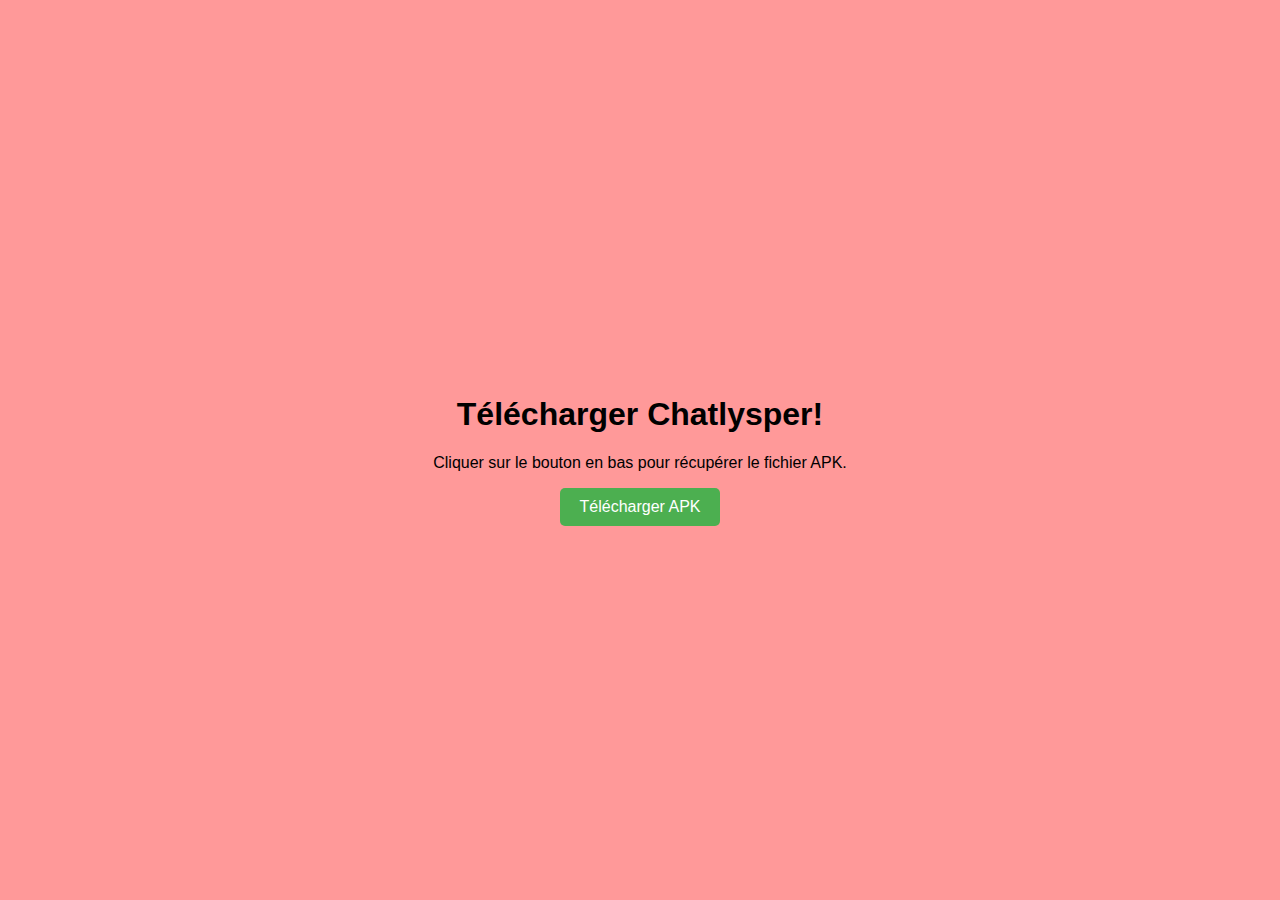
==== index.html @ 8d35b0d4 "change" ====
<!DOCTYPE html>
<html lang="fr">
<head>
<meta charset="UTF-8">
<meta name="viewport" content="width=device-width, initial-scale=1.0">
<title>APK Download</title>
<link rel="stylesheet" type="text/css" href="styles.css">
<script src="scripts.js" defer></script>
</head>
<body>
<div class="container">
  <h1>Télécharger Chatlysper!</h1>
  <p>Cliquer sur le bouton en bas pour récupérer le fichier APK.</p>
  <a class="download-btn" href="app-armeabi-v7a-release.apk" download>Télécharger APK</a>
</div>
</body>
</html>
---- styles.css ----
body {
    font-family: Arial, sans-serif;
    background-color: #f0f0f0;
    margin: 0;
    padding: 0;
    display: flex;
    justify-content: center;
    align-items: center;
    height: 100vh;
  }
  
  .container {
    text-align: center;
  }
  
  .download-btn {
    background-color: #4CAF50;
    color: white;
    padding: 10px 20px;
    text-align: center;
    text-decoration: none;
    display: inline-block;
    font-size: 16px;
    border-radius: 5px;
  }
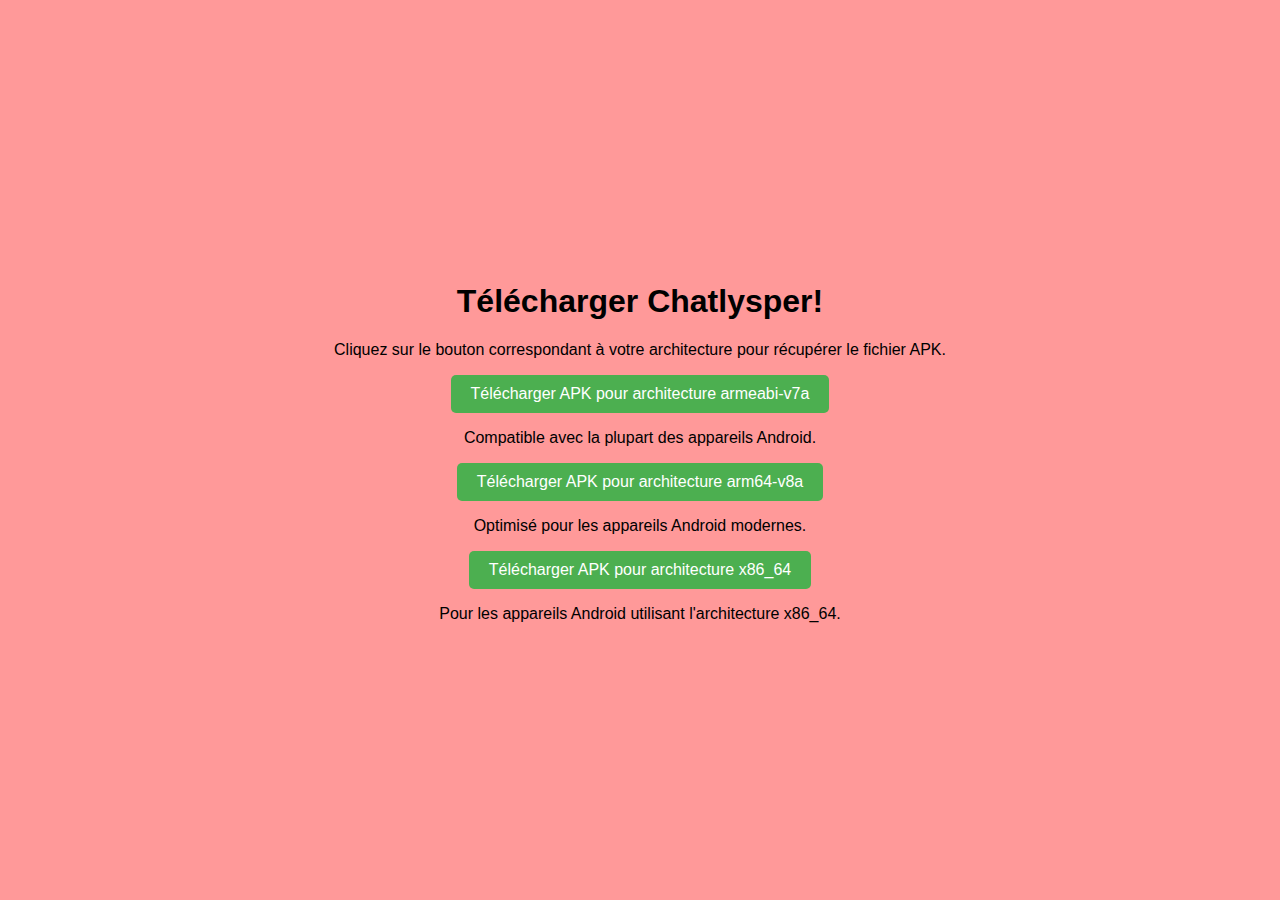
==== commit c6ef13f0: "New APKs" ====
--- a/index.html
+++ b/index.html
@@ -1,17 +1,28 @@
 <!DOCTYPE html>
 <html lang="fr">
 <head>
-<meta charset="UTF-8">
-<meta name="viewport" content="width=device-width, initial-scale=1.0">
-<title>APK Download</title>
-<link rel="stylesheet" type="text/css" href="styles.css">
-<script src="scripts.js" defer></script>
+  <meta charset="UTF-8">
+  <meta name="viewport" content="width=device-width, initial-scale=1.0">
+  <title>APK Download</title>
+  <link rel="stylesheet" type="text/css" href="styles.css">
+  <script src="scripts.js" defer></script>
 </head>
 <body>
-<div class="container">
-  <h1>Télécharger Chatlysper!</h1>
-  <p>Cliquer sur le bouton en bas pour récupérer le fichier APK.</p>
-  <a class="download-btn" href="app-armeabi-v7a-release.apk" download>Télécharger APK</a>
-</div>
+  <div class="container">
+    <h1>Télécharger Chatlysper!</h1>
+    <p>Cliquez sur le bouton correspondant à votre architecture pour récupérer le fichier APK.</p>
+    <div>
+      <a class="download-btn" href="app-armeabi-v7a-release.apk" download>Télécharger APK pour architecture armeabi-v7a</a>
+      <p>Compatible avec la plupart des appareils Android.</p>
+    </div>
+    <div>
+      <a class="download-btn" href="app-arm64-v8a-release.apk" download>Télécharger APK pour architecture arm64-v8a</a>
+      <p>Optimisé pour les appareils Android modernes.</p>
+    </div>
+    <div>
+      <a class="download-btn" href="app-x86_64-release.apk" download>Télécharger APK pour architecture x86_64</a>
+      <p>Pour les appareils Android utilisant l'architecture x86_64.</p>
+    </div>
+  </div>
 </body>
 </html>
